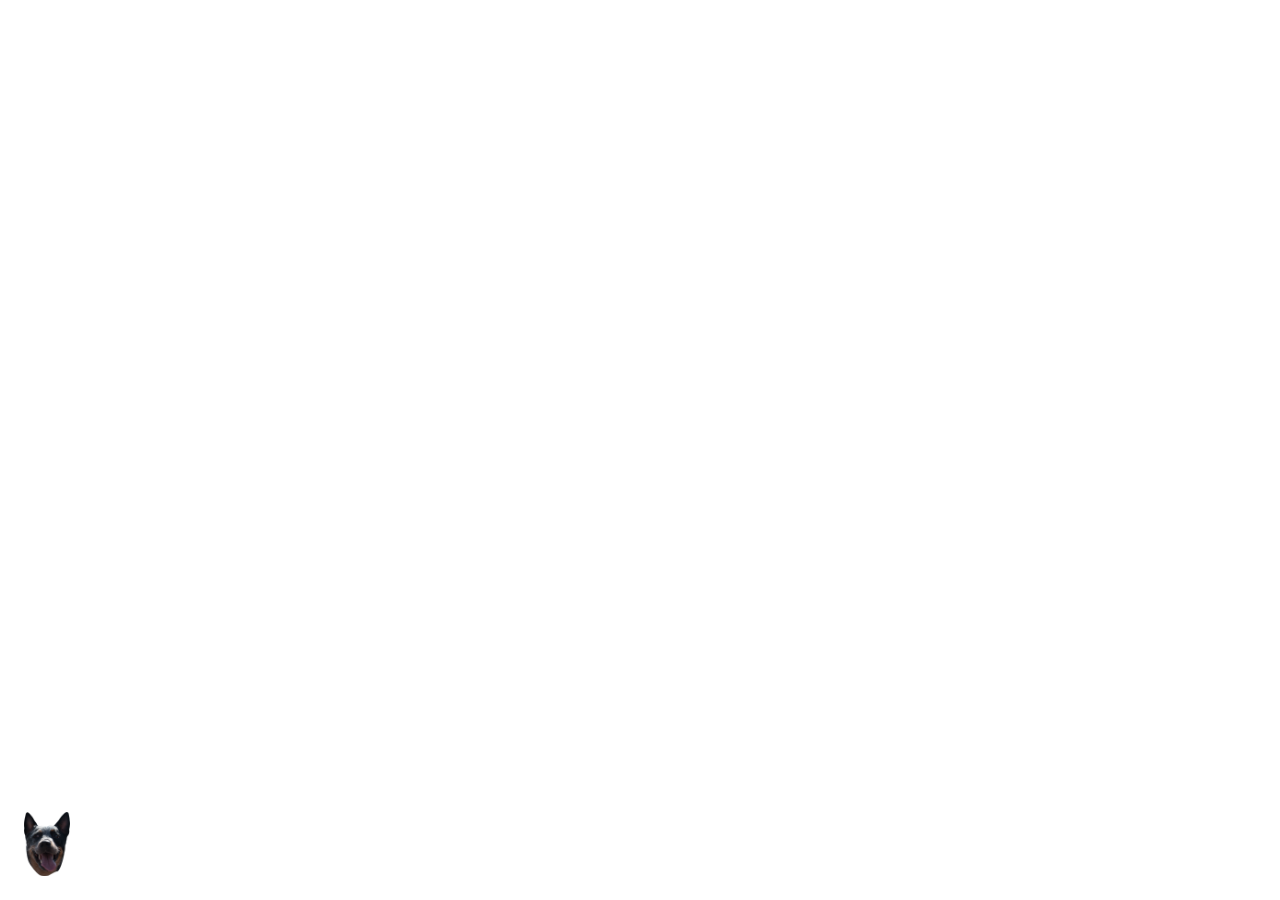
==== books.html @ 1eec8a82 "Adds coming soon pages" ====
<!DOCTYPE html>
<html lang="en">
<head>
    <meta charset="UTF-8">
    <meta name="viewport" content="width=device-width, initial-scale=1">

    <link href="styles.css" rel="stylesheet" type="text/css">
    <style>
        h2 {
            margin-top: 48px;
            color: white;
        }
    </style>

    <title>Tyler</title>
</head>
<body>
    <div class="container">
        <h1 class="title">Tyler Barrington</h1>
        <nav>
            <a href="/books">Books</a>
            <span class="noselect">|</span>
            <div class="divider"></div>
            <a href="/music">Music</a>
            <span class="noselect">|</span>
            <div class="divider"></div>
            <a href="/photography">Photography</a>
            <span class="noselect">|</span>
            <div class="divider"></div>
            <a href="/projects">Projects</a>
        </nav>

        <h2>Coming Soon?</h2>

        <a href="https://www.instagram.com/cowdogjess/"><img class="jess" src="cowdogjess.png"/></a>
        <footer>
            <a href="https://www.linkedin.com/in/tylerbarrington/">LinkedIn</a>
            <span>|</span>
            <a href="https://www.instagram.com/atbarrington/">Instagram</a>
        </footer>
    </div>
</body>
</html>
---- styles.css ----
@import url('https://fonts.googleapis.com/css?family=Alegreya+Sans+SC:100');

* {
    font-family: 'Alegreya Sans SC', sans-serif;
    font-weight: 100;
}
body{
    background: url('mountain_smol.jpg') no-repeat center center fixed;
    background-size: cover;
    -moz-background-size: cover;
    -o-background-size: cover;
    -webkit-background-size: cover;
}
nav span, nav a {
    color: white;
    font-size: 28px;
    text-decoration: none;
    line-height: 36px;
    margin-left: 4px;
    margin-right: 4px;
}
nav a:hover {
    font-size: 32px;
}
nav .divider {
    display: none;
}
@media (max-width: 700px) {
    nav {
        display: flex;
        flex-flow: column;
    }
    nav span {
        display: none;
    }
    nav .divider {
        display: inline-block;
    }
}
footer {
    position: absolute;
    bottom: 24px;
    right: 24px;
}
footer span, footer a {
    color: white;
    font-family: 'Alegreya Sans SC', sans-serif;
    font-size: 18px;
    font-weight: 100;
    text-decoration: none;
}
h1 {
    overflow: hidden;
    text-align: center;
}
@media screen and (min-width: 900px) {
    h1:before,
    h1:after {
        background-color: white;
        content: "";
        display: inline-block;
        height: 1px;
        position: relative;
        vertical-align: middle;
        width: 50%;
    }
    h1:before {
        right: 0.5em;
        margin-left: -50%;
    }
    h1:after {
        left: 0.5em;
        margin-right: -50%;
    }
}
hr {
    height: 0;
    background-color: white;
    border: 1px solid white;

    padding: 0;
}

.container {
    width: 75%;
    margin: auto;
    margin-top: 46px;
    text-align: center;
}
.title {
    color: white;
    font-family: 'Alegreya Sans SC', sans-serif;
    font-size: 72px;
    font-weight: 100;
}
@media screen and (max-width: 470px) {
    .title {
        font-size: 48px;
    }
}

.jess, .jess img {
    position: absolute;
    bottom: 24px;
    left: 24px;
    height: 64px;
    width: auto;
}
.jess {
    margin: 0 auto;
    animation-name: stretch;
    animation-duration: 400ms;
    animation-timing-function: ease-out;
    animation-delay: 0;
    animation-direction: alternate;
    animation-iteration-count: infinite;
    animation-fill-mode: none;
    animation-play-state: running;
}

@keyframes stretch {
    0% {
        transform: scale(1);
    }
    100% {
        transform: scale(1.03);
    }
}

.noselect {
    -webkit-touch-callout: none; /* iOS Safari */
    -webkit-user-select: none; /* Safari */
    -khtml-user-select: none; /* Konqueror HTML */
    -moz-user-select: none; /* Firefox */
    -ms-user-select: none; /* Internet Explorer/Edge */
    user-select: none; /* Non-prefixed version, currently supported by Chrome and Opera */
}
.divider:before {
    background-color: white;
    content: "";
    display: inline-block;
    height: 1px;
    position: relative;
    vertical-align: middle;
    width: 35px;
}
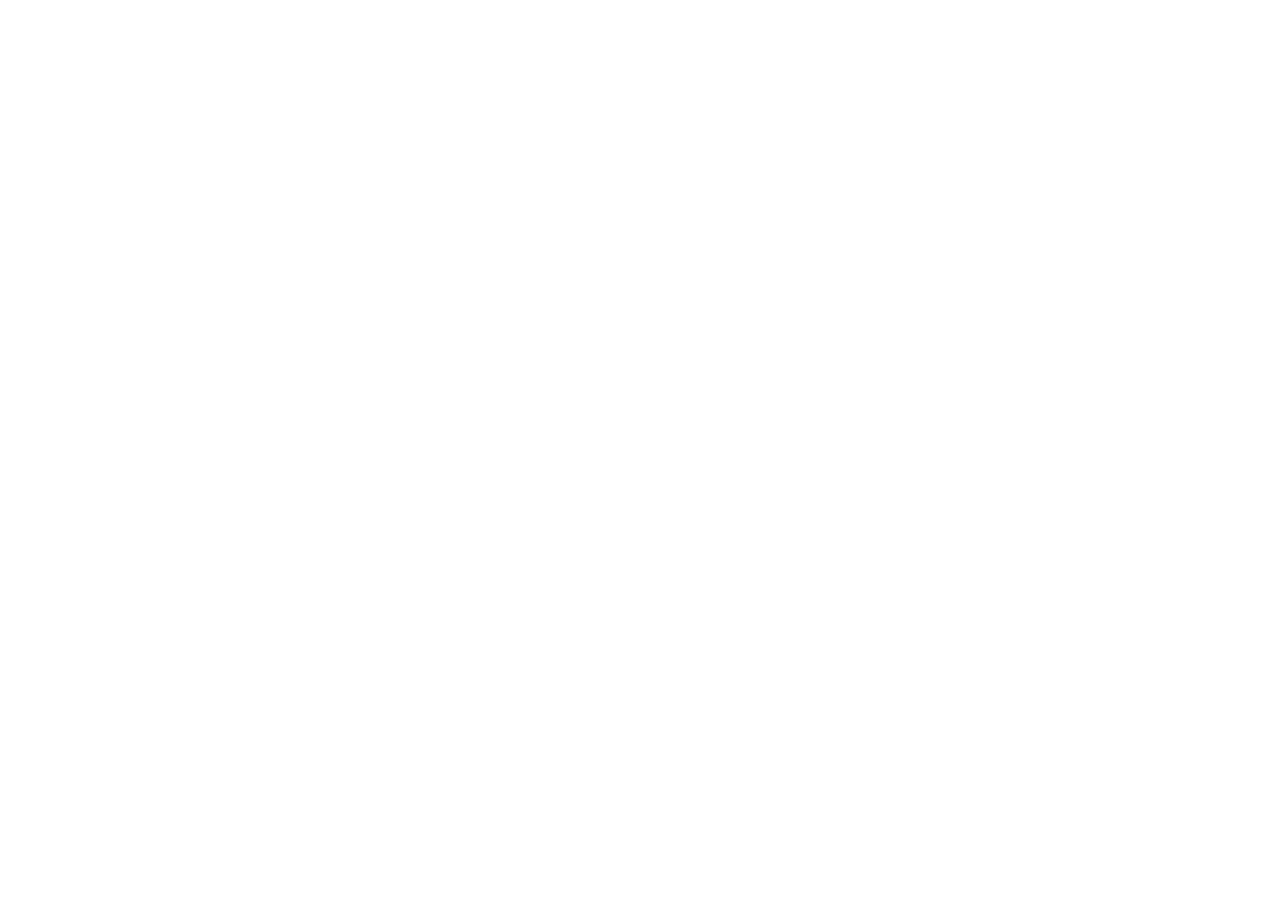
==== commit 4a40e483: "Reuses nav and footer components. Adds gradient to footer" ====
--- a/books.html
+++ b/books.html
@@ -12,32 +12,18 @@
         }
     </style>
 
-    <title>Tyler</title>
+    <title>Tyler Barrington</title>
 </head>
 <body>
     <div class="container">
         <h1 class="title">Tyler Barrington</h1>
-        <nav>
-            <a href="/books">Books</a>
-            <span class="noselect">|</span>
-            <div class="divider"></div>
-            <a href="/music">Music</a>
-            <span class="noselect">|</span>
-            <div class="divider"></div>
-            <a href="/photography">Photography</a>
-            <span class="noselect">|</span>
-            <div class="divider"></div>
-            <a href="/projects">Projects</a>
-        </nav>
+        <nav></nav>
 
         <h2>Coming Soon?</h2>
 
-        <a href="https://www.instagram.com/cowdogjess/"><img class="jess" src="cowdogjess.png"/></a>
-        <footer>
-            <a href="https://www.linkedin.com/in/tylerbarrington/">LinkedIn</a>
-            <span>|</span>
-            <a href="https://www.instagram.com/atbarrington/">Instagram</a>
-        </footer>
+        <!-- TODO body -->
+
+        <footer></footer>
     </div>
 </body>
 </html>--- a/styles.css
+++ b/styles.css
@@ -39,8 +39,11 @@
 }
 footer {
     position: absolute;
-    bottom: 24px;
-    right: 24px;
+    left: 0;
+    right: 0;
+    bottom: 0;
+    padding: 100px 24px 24px;
+    background: linear-gradient(transparent, #ffffff42);
 }
 footer span, footer a {
     color: white;
@@ -48,6 +51,11 @@
     font-size: 18px;
     font-weight: 100;
     text-decoration: none;
+}
+.footer_right {
+    position: absolute;
+    bottom: 24px;
+    right: 24px;
 }
 h1 {
     overflow: hidden;
@@ -100,9 +108,7 @@
 }
 
 .jess, .jess img {
-    position: absolute;
-    bottom: 24px;
-    left: 24px;
+    float: left;
     height: 64px;
     width: auto;
 }
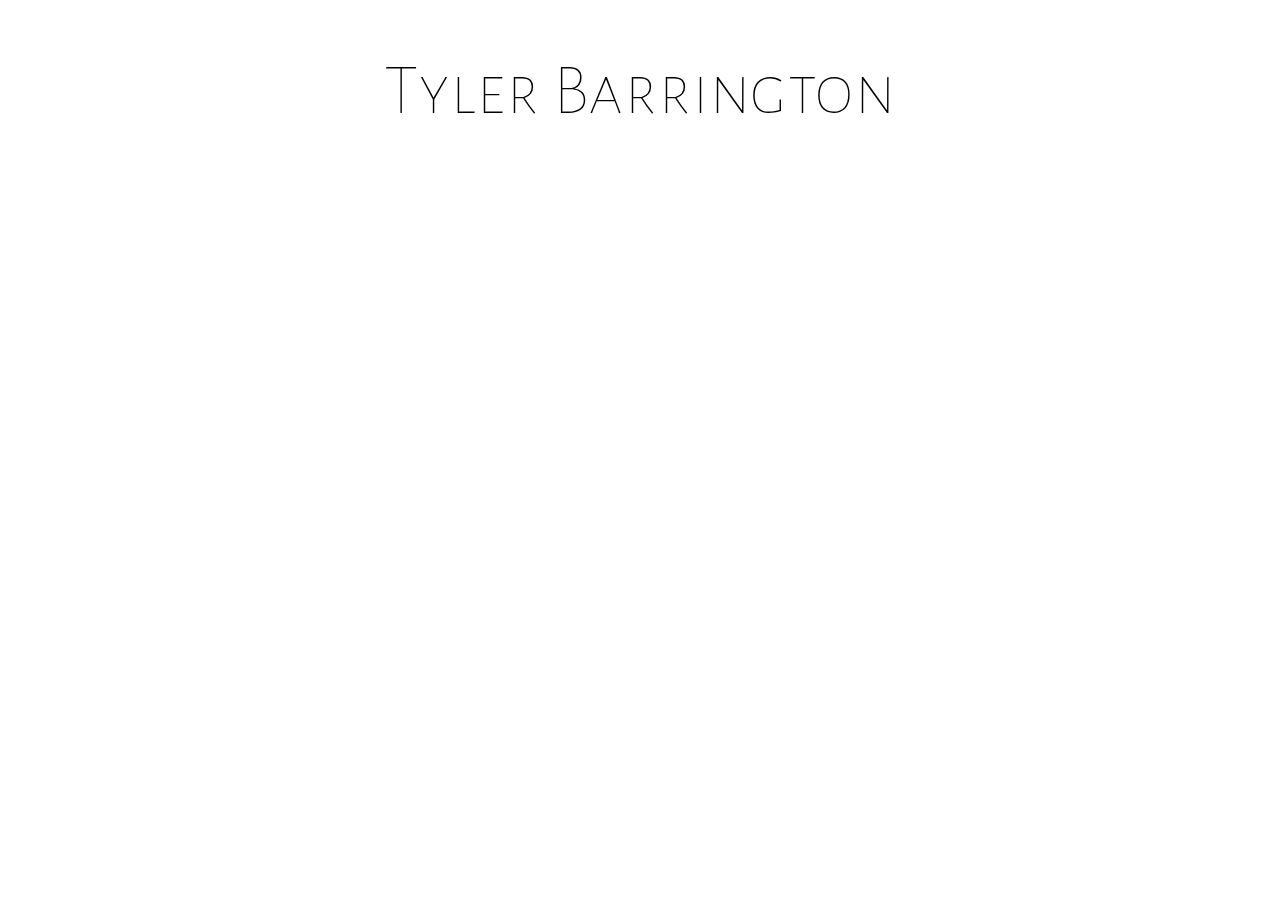
==== commit 2c4bc331: "Adds meta description to index" ====
--- a/books.html
+++ b/books.html
@@ -1,6 +1,7 @@
 <!DOCTYPE html>
 <html lang="en">
 <head>
+    <title>Tyler Barrington</title>
     <meta charset="UTF-8">
     <meta name="viewport" content="width=device-width, initial-scale=1">
 
@@ -11,8 +12,6 @@
             color: white;
         }
     </style>
-
-    <title>Tyler Barrington</title>
 </head>
 <body>
     <div class="container">
--- a/styles.css
+++ b/styles.css
@@ -46,11 +46,8 @@
     background: linear-gradient(transparent, #ffffff42);
 }
 footer span, footer a {
-    color: white;
-    font-family: 'Alegreya Sans SC', sans-serif;
     font-size: 18px;
     font-weight: 100;
-    text-decoration: none;
 }
 .footer_right {
     position: absolute;
@@ -64,13 +61,19 @@
 @media screen and (min-width: 900px) {
     h1:before,
     h1:after {
-        background-color: white;
         content: "";
         display: inline-block;
         height: 1px;
         position: relative;
         vertical-align: middle;
         width: 50%;
+
+        background: white no-repeat;
+
+        -webkit-animation-duration: 700ms;
+        -webkit-animation-fill-mode: forwards;
+        -webkit-animation-iteration-count: 1;
+        -webkit-animation-timing-function: ease-in;
     }
     h1:before {
         right: 0.5em;
@@ -80,6 +83,14 @@
         left: 0.5em;
         margin-right: -50%;
     }
+    h1:hover:before {
+        background-image: linear-gradient(to left, #ffffff 0%, #c0c0c0 10%, #a7a7a7 40%, #a7a7a7 100%);
+        -webkit-animation-name: shimmer-left;
+    }
+    h1:hover:after {
+        background-image: linear-gradient(to right, #ffffff 0%, #c0c0c0 10%, #a7a7a7 40%, #a7a7a7 100%);
+        -webkit-animation-name: shimmer-right;
+    }
 }
 hr {
     height: 0;
@@ -88,16 +99,17 @@
 
     padding: 0;
 }
+a, span, hr {
+    color: white;
+    text-decoration: none;
+}
 
 .container {
     width: 75%;
-    margin: auto;
-    margin-top: 46px;
+    margin: 46px auto auto;
     text-align: center;
 }
 .title {
-    color: white;
-    font-family: 'Alegreya Sans SC', sans-serif;
     font-size: 72px;
     font-weight: 100;
 }
@@ -124,15 +136,6 @@
     animation-play-state: running;
 }
 
-@keyframes stretch {
-    0% {
-        transform: scale(1);
-    }
-    100% {
-        transform: scale(1.03);
-    }
-}
-
 .noselect {
     -webkit-touch-callout: none; /* iOS Safari */
     -webkit-user-select: none; /* Safari */
@@ -149,4 +152,33 @@
     position: relative;
     vertical-align: middle;
     width: 35px;
-}+}
+
+@keyframes stretch {
+    0% {
+        transform: scale(1);
+    }
+    100% {
+        transform: scale(1.03);
+    }
+}
+
+@keyframes shimmer-left {
+    <!-- TODO get ideal width position -->
+    0% {
+        background-position: 468px 0;
+    }
+    100% {
+        background: white -468px 0;
+    }
+}
+
+@keyframes shimmer-right {
+    <!-- TODO get ideal width position -->
+    0% {
+        background-position: -468px 0;
+    }
+    100% {
+        background: white 468px 0;
+    }
+}
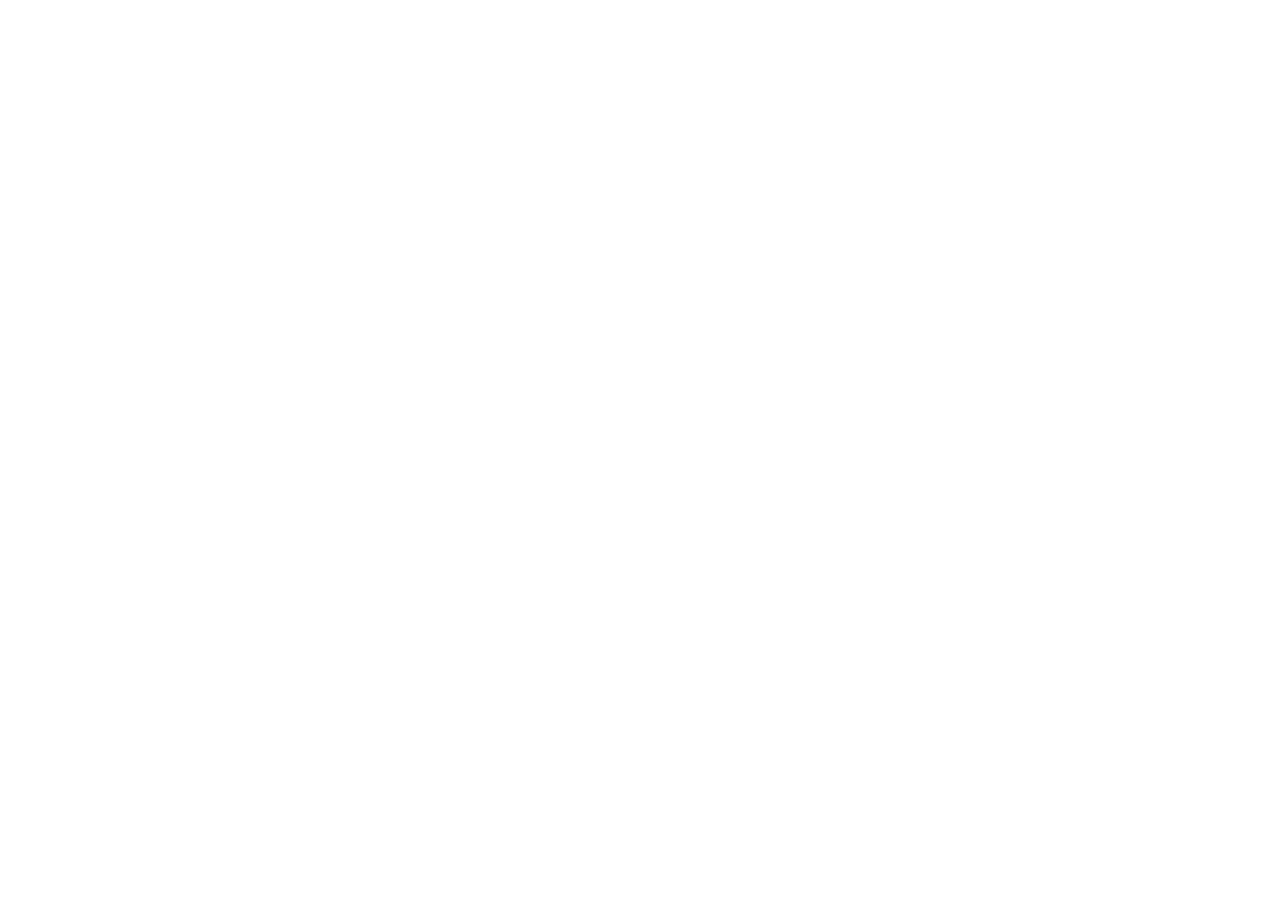
==== commit 7855da8c: "Adds home link to all pages" ====
--- a/books.html
+++ b/books.html
@@ -2,6 +2,7 @@
 <html lang="en">
 <head>
     <title>Tyler Barrington</title>
+    <meta name="robots" content="noindex">
     <meta charset="UTF-8">
     <meta name="viewport" content="width=device-width, initial-scale=1">
 
@@ -15,7 +16,7 @@
 </head>
 <body>
     <div class="container">
-        <h1 class="title">Tyler Barrington</h1>
+        <h1 class="title"><a href="/">Tyler Barrington</a></h1>
         <nav></nav>
 
         <h2>Coming Soon?</h2>
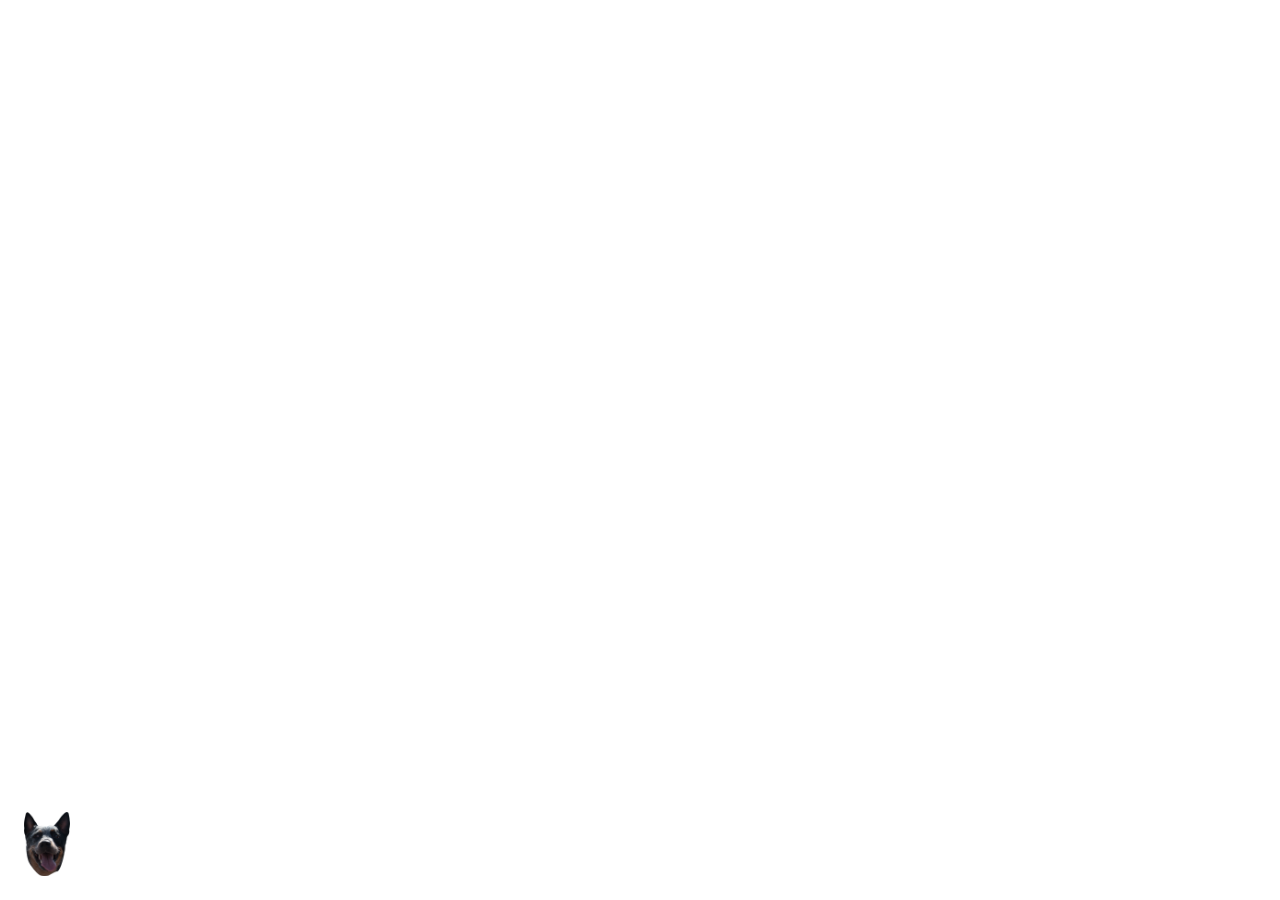
==== commit c065e3f2: "Fixes scripts and footer on non-index pages" ====
--- a/books.html
+++ b/books.html
@@ -6,7 +6,18 @@
     <meta charset="UTF-8">
     <meta name="viewport" content="width=device-width, initial-scale=1">
 
+    <!-- favicon -->
+    <link rel="apple-touch-icon" sizes="180x180" href="apple-touch-icon.png">
+    <link rel="icon" type="image/png" sizes="32x32" href="favicon-32x32.png">
+    <link rel="icon" type="image/png" sizes="16x16" href="favicon-16x16.png">
+    <link rel="manifest" href="site.webmanifest">
+    <link rel="mask-icon" href="safari-pinned-tab.svg" color="#5bbad5">
+    <meta name="msapplication-TileColor" content="#da532c">
+    <meta name="theme-color" content="#ffffff">
+
     <link href="styles.css" rel="stylesheet" type="text/css">
+    <script src="https://cdnjs.cloudflare.com/ajax/libs/jquery/3.3.1/jquery.min.js"></script>
+    <script src="scripts.js"></script>
     <style>
         h2 {
             margin-top: 48px;
